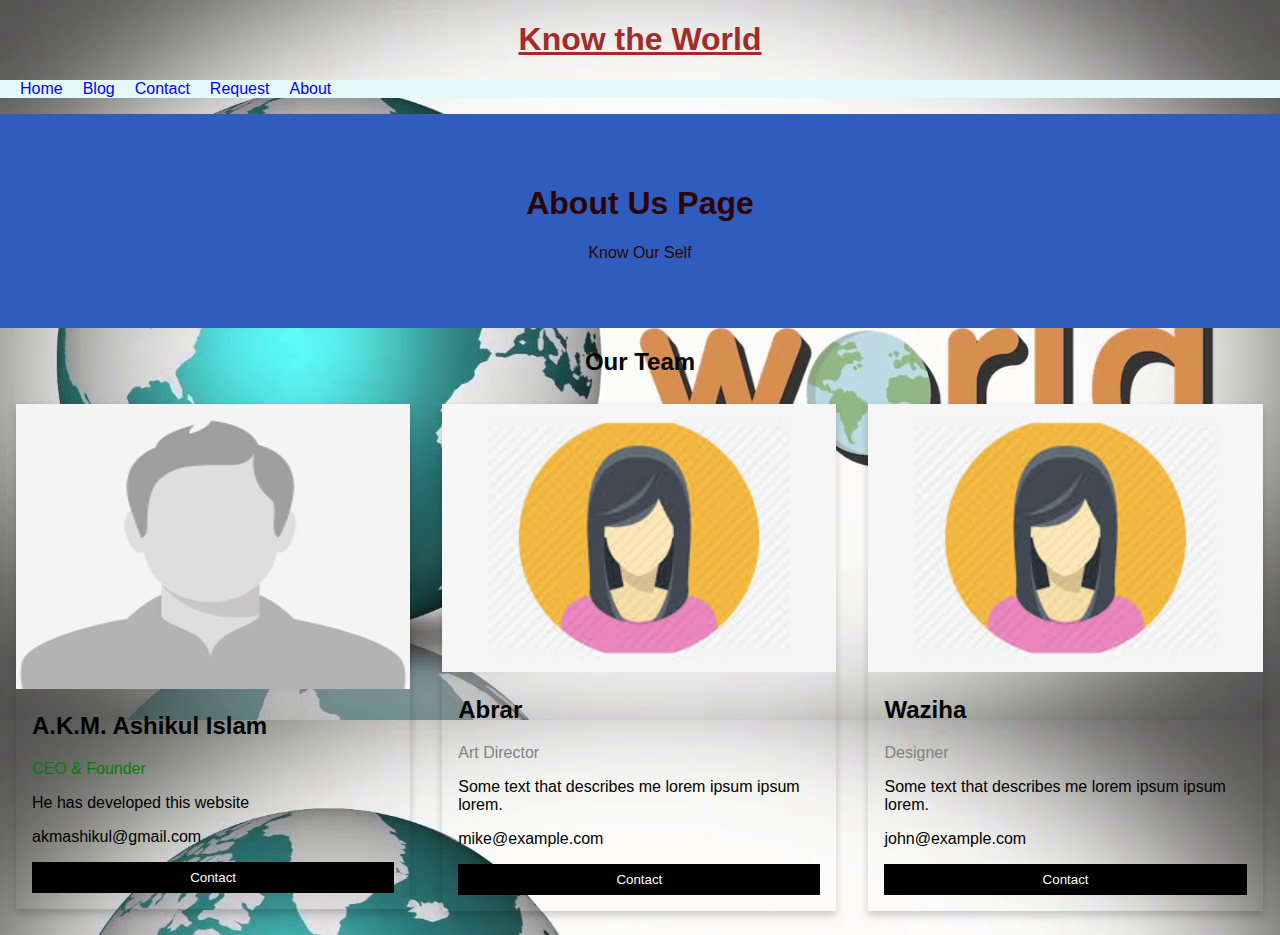
==== about.html @ ade846a7 "add" ====
<!DOCTYPE html>
<html lang="en">
<head>
    <meta charset="UTF-8">
    <meta http-equiv="X-UA-Compatible" content="IE=edge">
    <meta name="viewport" content="width=device-width, initial-scale=1.0">
    <title>About</title>
    <link rel="stylesheet" href="./Css/home.css">
    <style>
        body {
          font-family: Arial, Helvetica, sans-serif;
          margin: 0;
        }
        
        html {
          box-sizing: border-box;
        }
        
        *, *:before, *:after {
          box-sizing: inherit;
        }
        
        .column {
          float: left;
          width: 33.3%;
          margin-bottom: 16px;
          padding: 0 8px;
        }
        
        .card {
          box-shadow: 0 4px 8px 0 rgba(0, 0, 0, 0.2);
          margin: 8px;
        }
        
        .about-section {
          padding: 50px;
          text-align: center;
          background-color: #474e5d;
          color: white;
        }
        
        .container {
          padding: 0 16px;
        }
        
        .container::after, .row::after {
          content: "";
          clear: both;
          display: table;
        }
        
        .title {
          color: grey;
        }
        
        .button {
          border: none;
          outline: 0;
          display: inline-block;
          padding: 8px;
          color: white;
          background-color: #000;
          text-align: center;
          cursor: pointer;
          width: 100%;
        }
        
        .button:hover {
          background-color: #555;
        }
        
        @media screen and (max-width: 650px) {
          .column {
            width: 100%;
            display: block;
          }
        }
        </style>
</head>
<body>
    <h1 style="text-align: center;text-decoration: underline;color: brown;">Know the World</h1>
    <ul style="display: flex;list-style: none;padding: 0px; background-color: #e5faf8;">
        <li ><a class="nav" href="./">Home</a></li>
        <li ><a  class="nav"href="./blog.html">Blog</a></li>
        <li ><a  class="nav"href="./contact.html">Contact</a></li>
        <li ><a class="nav" href="./request.html">Request</a></li>
        <li ><a class="nav" href="./about.html">About</a></li>
    </ul>
    <div class="about-section" style="background-color: #2f5cbd;
    color: #2e0303;">
        <h1>About Us Page</h1>
        <p>Know Our Self</p>
      </div>
      
      <h2 style="text-align:center">Our Team</h2>
      <div class="row">
        <div class="column">
          <div class="card">
            <img src="./img/download.png" alt="Jane" style="width:100%;height: 285px;">
            <div class="container">
              <h2>A.K.M. Ashikul Islam</h2>
              <p class="title" style="color: green;">CEO & Founder</p>
              <p>He has developed this website</p>
              <p>akmashikul@gmail.com</p>
              <p><button class="button">Contact</button></p>
            </div>
          </div>
        </div>
      
        <div class="column">
          <div class="card">
            <img src="./img/images.jpg" alt="Mike" style="width:100%">
            <div class="container">
              <h2>Abrar</h2>
              <p class="title">Art Director</p>
              <p>Some text that describes me lorem ipsum ipsum lorem.</p>
              <p>mike@example.com</p>
              <p><button class="button">Contact</button></p>
            </div>
          </div>
        </div>
        
        <div class="column">
          <div class="card">
            <img src="./img/images.jpg" alt="John" style="width:100%">
            <div class="container">
              <h2>Waziha</h2>
              <p class="title">Designer</p>
              <p>Some text that describes me lorem ipsum ipsum lorem.</p>
              <p>john@example.com</p>
              <p><button class="button">Contact</button></p>
            </div>
          </div>
        </div>
      </div>
      
</body>
</html>
---- Css/home.css ----
@import url('https://fonts.googleapis.com/css2?family=Roboto:wght@300&display=swap');
.nav{
    margin-left: 20px;
    color: blue;
    text-decoration: none;
}
.nav:hover{
    color: red;
    text-decoration: underline;
    cursor: pointer;
}
body{
    background-image: url("../img/1.jpg");
}
.nav_1:visited{
    color: brown;
}
.news{
    margin-top: 0px;
    font-family: 'Roboto', sans-serif;
    border: 2px solid red;
    border-radius: 15px;
    display:inline-block;
    width: 275px;
    height: 300px;
    margin-left: 20px;
    box-sizing: content-box;
    background-color: green;
    color: #ffec08;
    margin-top: 0px;
   
}
.news:hover{
    animation-name: example;
    animation-duration: 1s;
}
.newsdiv{
    position: relative;
    animation-name: move;
    display: hidden;
    animation-delay: 1s;
    animation-duration: 2s;
    /* border: 2px solid red; */
}
@keyframes example {
    from {background-color: green;color:ffec08 ;}
    to {background-color: yellow;color: red;}
  }
@keyframes move {
    from {bottom: 462px;display: hidden;}
    to {bottom: 0px;display: block;}
  }
.number{
    position: relative;
    left: 250px;
    /* display: inline-block; */
    /* margin: auto; */
    width: 231px;
}
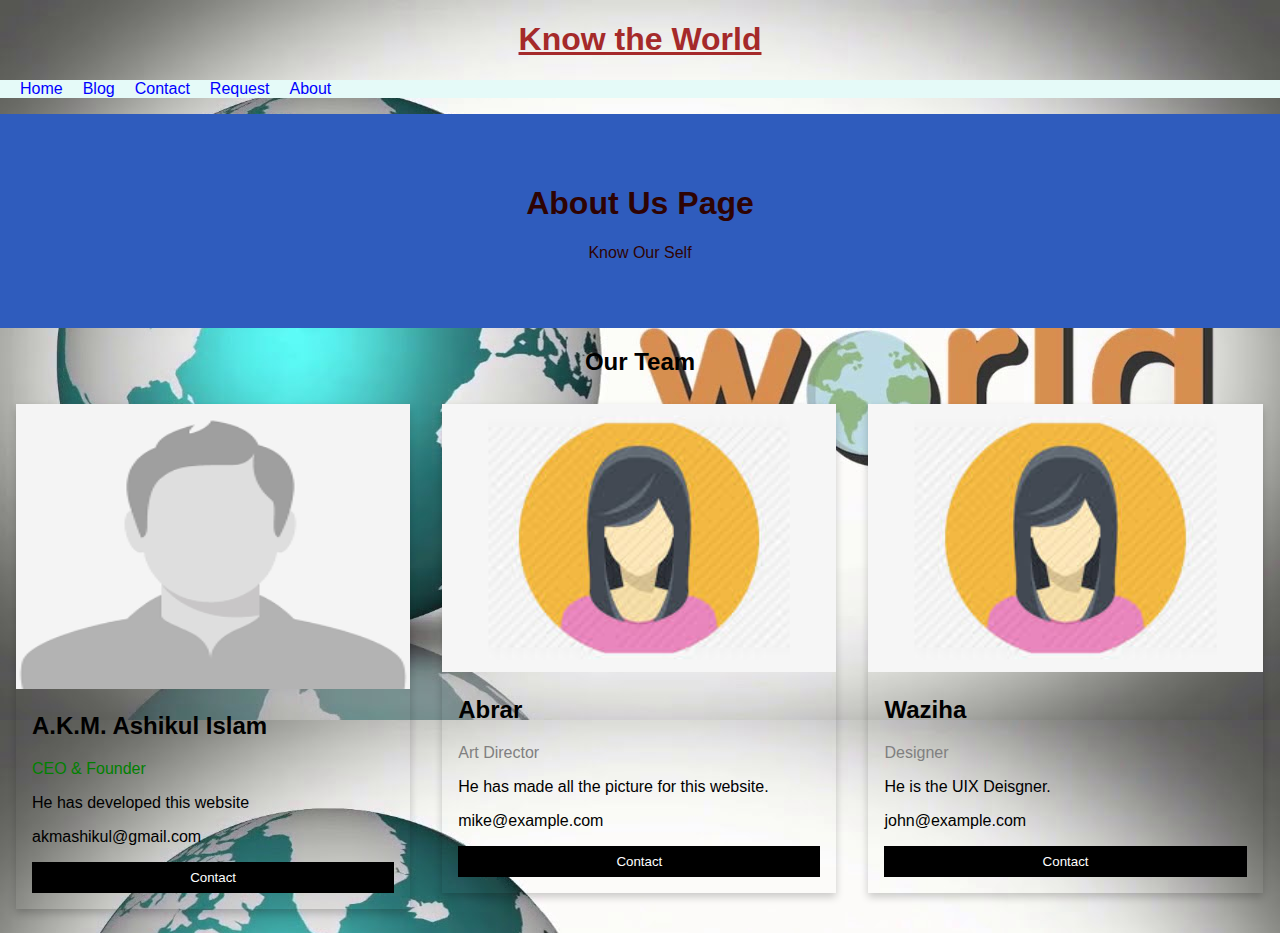
==== commit e06c9e43: "add" ====
--- a/about.html
+++ b/about.html
@@ -113,7 +113,7 @@
             <div class="container">
               <h2>Abrar</h2>
               <p class="title">Art Director</p>
-              <p>Some text that describes me lorem ipsum ipsum lorem.</p>
+              <p>He has made all the picture for this website.</p>
               <p>mike@example.com</p>
               <p><button class="button">Contact</button></p>
             </div>
@@ -126,7 +126,7 @@
             <div class="container">
               <h2>Waziha</h2>
               <p class="title">Designer</p>
-              <p>Some text that describes me lorem ipsum ipsum lorem.</p>
+              <p>He is the UIX Deisgner.</p>
               <p>john@example.com</p>
               <p><button class="button">Contact</button></p>
             </div>
--- a/Css/home.css
+++ b/Css/home.css
@@ -1,59 +1,90 @@
-@import url('https://fonts.googleapis.com/css2?family=Roboto:wght@300&display=swap');
-.nav{
-    margin-left: 20px;
-    color: blue;
-    text-decoration: none;
+@import url("https://fonts.googleapis.com/css2?family=Roboto:wght@300&display=swap");
+@import url('https://fonts.googleapis.com/css2?family=Roboto:wght@100&display=swap');
+body{
+    font-family: 'Roboto', sans-serif;
 }
-.nav:hover{
-    color: red;
-    text-decoration: underline;
-    cursor: pointer;
+.nav {
+  margin-left: 20px;
+  color: blue;
+  text-decoration: none;
 }
-body{
-    background-image: url("../img/1.jpg");
+.nav:hover {
+  color: red;
+  text-decoration: underline;
+  cursor: pointer;
 }
-.nav_1:visited{
-    color: brown;
+body {
+  background-image: url("../img/1.jpg");
+  
 }
-.news{
-    margin-top: 0px;
-    font-family: 'Roboto', sans-serif;
-    border: 2px solid red;
-    border-radius: 15px;
-    display:inline-block;
-    width: 275px;
-    height: 300px;
-    margin-left: 20px;
-    box-sizing: content-box;
-    background-color: green;
-    color: #ffec08;
-    margin-top: 0px;
-   
+.nav_1:visited {
+  color: brown;
 }
-.news:hover{
-    animation-name: example;
-    animation-duration: 1s;
+.news {
+  margin-top: 0px;
+  font-family: "Roboto", sans-serif;
+  border: 2px solid red;
+  border-radius: 15px;
+  display: inline-block;
+  width: 381px;
+  height: 300px;
+  margin-left: 20px;
+  box-sizing: content-box;
+  background-color: green;
+  color: #ffec08;
+  margin-top: 0px;
 }
-.newsdiv{
-    position: relative;
-    animation-name: move;
-    display: hidden;
-    animation-delay: 1s;
-    animation-duration: 2s;
-    /* border: 2px solid red; */
+.news:hover {
+  animation-name: example;
+  animation-duration: 1s;
+}
+.newsdiv {
+  position: relative;
+  animation-name: move;
+  display: hidden;
+  animation-delay: 1s;
+  animation-duration: 2s;
+  /* border: 2px solid red; */
 }
 @keyframes example {
-    from {background-color: green;color:ffec08 ;}
-    to {background-color: yellow;color: red;}
+  from {
+    background-color: green;
+    color: ffec08;
   }
+  to {
+    background-color: yellow;
+    color: red;
+  }
+}
 @keyframes move {
-    from {bottom: 462px;display: hidden;}
-    to {bottom: 0px;display: block;}
+  from {
+    bottom: 462px;
+    display: hidden;
   }
-.number{
-    position: relative;
-    left: 250px;
-    /* display: inline-block; */
-    /* margin: auto; */
-    width: 231px;
+  to {
+    bottom: 0px;
+    display: block;
+  }
 }
+.number {
+  position: relative;
+  left: 250px;
+  /* display: inline-block; */
+  /* margin: auto; */
+  width: 231px;
+}
+@media screen and (max-width: 800px) {
+  .nav_2,
+  .contact {
+    width: 100%; /* The width is 100%, when the viewport is 800px or smaller */
+  }
+}
+.footer {
+  position: fixed;
+  left: 0;
+  bottom: 0;
+  width: 100%;
+  background-color: red;
+  color: white;
+  text-align: center;
+}
